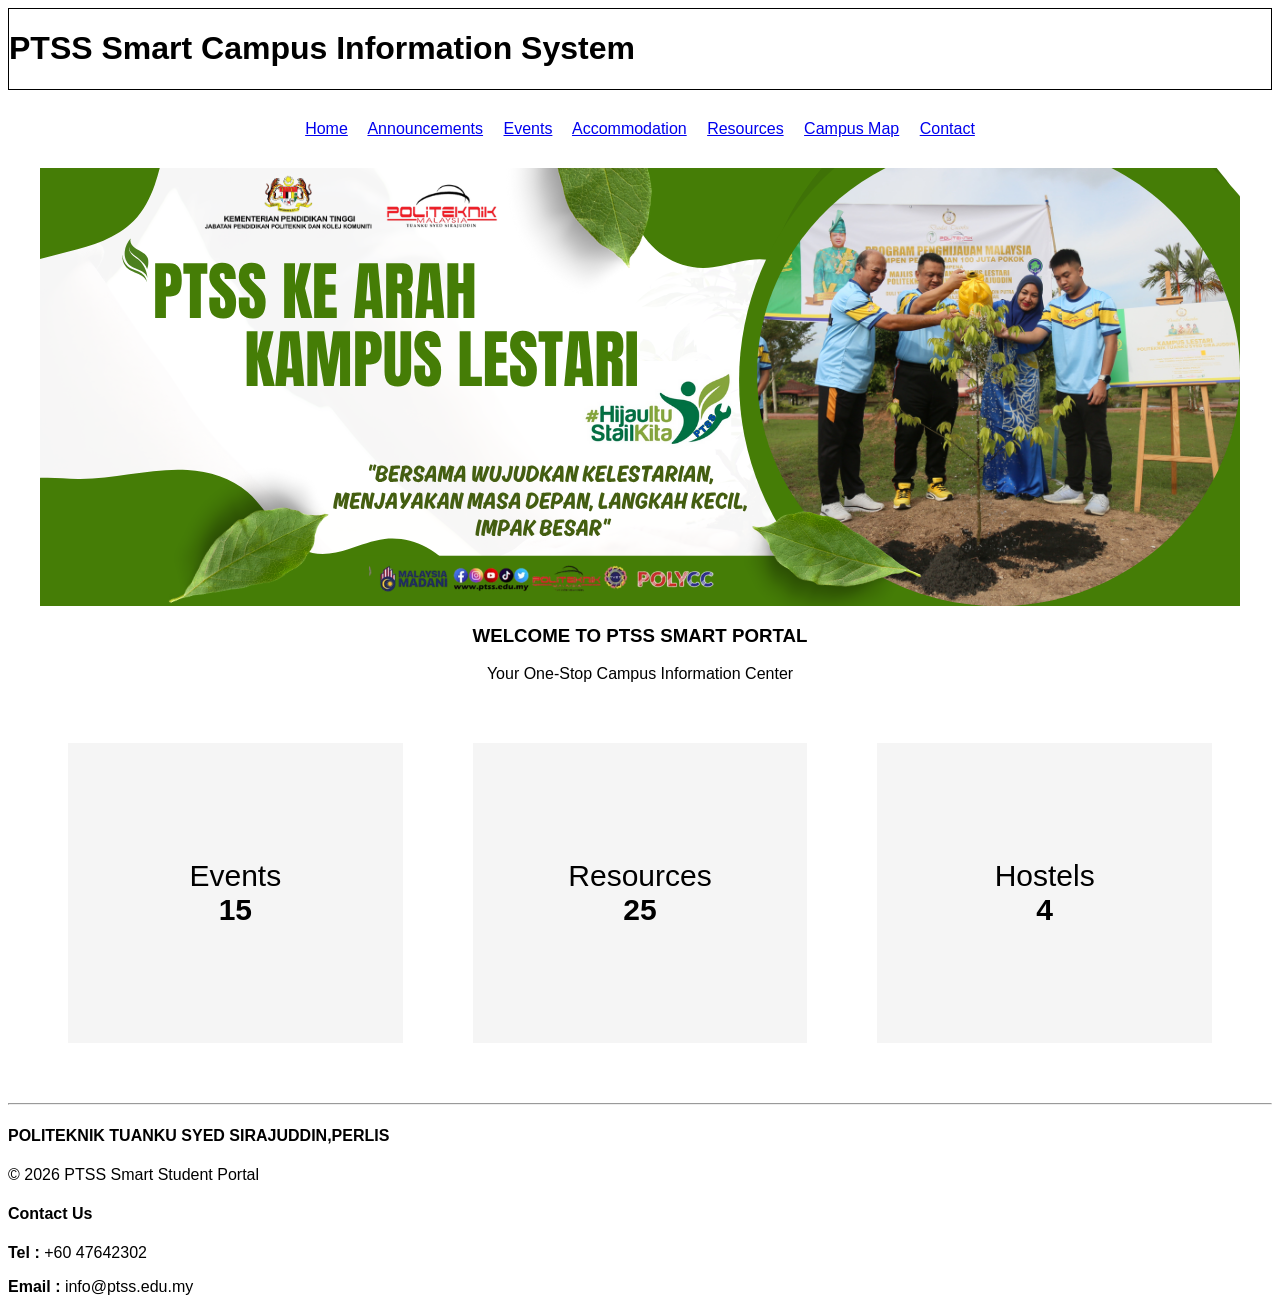
==== index.html @ 2713d823 "first commit" ====
<!doctype html>
<html lang="en">
  <head>
    <meta charset="UTF-8" />
    <meta name="viewport" content="width=device-width, initial-scale=1.0" />
    <title>PTSS Smart Campus Information System</title>
    <link rel="stylesheet" href="style.css" />
  </head>
  <body>
    <header class="header">
      <h1>PTSS Smart Campus Information System</h1>
    </header>

    <nav class="nav">
      <a href="index.html">Home</a>&emsp;
      <a href="announcements.html">Announcements</a>&emsp;
      <a href="event.html">Events</a>&emsp;
      <a href="accommodation.html">Accommodation</a>&emsp;
      <a href="resources.html">Resources</a>&emsp;
      <a href="campus_map.html">Campus Map</a>&emsp;
      <a href="contact.html">Contact</a>
    </nav>

    <section class="section">
      <img class="img" src="image/banner_campus.png" alt="PTSS Campus Banner" />

      <h3>WELCOME TO PTSS SMART PORTAL</h3>
      <p>Your One-Stop Campus Information Center</p>

      <div class="stats">
        <div class="box">Events<br /><b>15</b></div>
        <div class="box">Resources<br /><b>25</b></div>
        <div class="box">Hostels<br /><b>4</b></div>
      </div>
    </section>

    <footer>
      <hr />
      <h4>POLITEKNIK TUANKU SYED SIRAJUDDIN,PERLIS</h4>
      <p>&copy; 2026 PTSS Smart Student Portal</p>
      <h4>Contact Us</h4>
      <p><b>Tel :</b> +60 47642302</p>
      <p><b>Email :</b> info@ptss.edu.my</p>
    </footer>
  </body>
</html>
---- style.css ----
body {
  font-family: Arial;
}

.header {
  border: 1px solid black;
}

.nav {
  margin: 15px;
  padding: 15px;
  text-align: center;
}

.banner {
  background: linear-gradient(135deg, #6f4e37, #c69c6d);
  color: white;
  padding: 30px;
  margin-bottom: 15px;
  border-radius: 10px;
}

.section {
  text-align: center;
}

.section img {
  display: block;
  margin-left: auto;
  margin-right: auto;
}

.stats {
  margin: 30px;
  padding: 30px;
  display: flex;
  gap: 70px;
}

.box {
  text-align: center;
  background-color: #f5f5f5;
  width: 500px;
  height: 300px;
  display: flex;
  justify-content: center;
  align-items: center;
  flex-direction: column;
  font-size: 30px;
}

.map-box {
  height: 450px;
  background: #ddd;
  display: flex;
  justify-content: center;
  align-items: center;
  font-weight: bold;
  margin-bottom: 10px;
  flex-direction: column;
}

.map-box img {
  width: 500px;
}
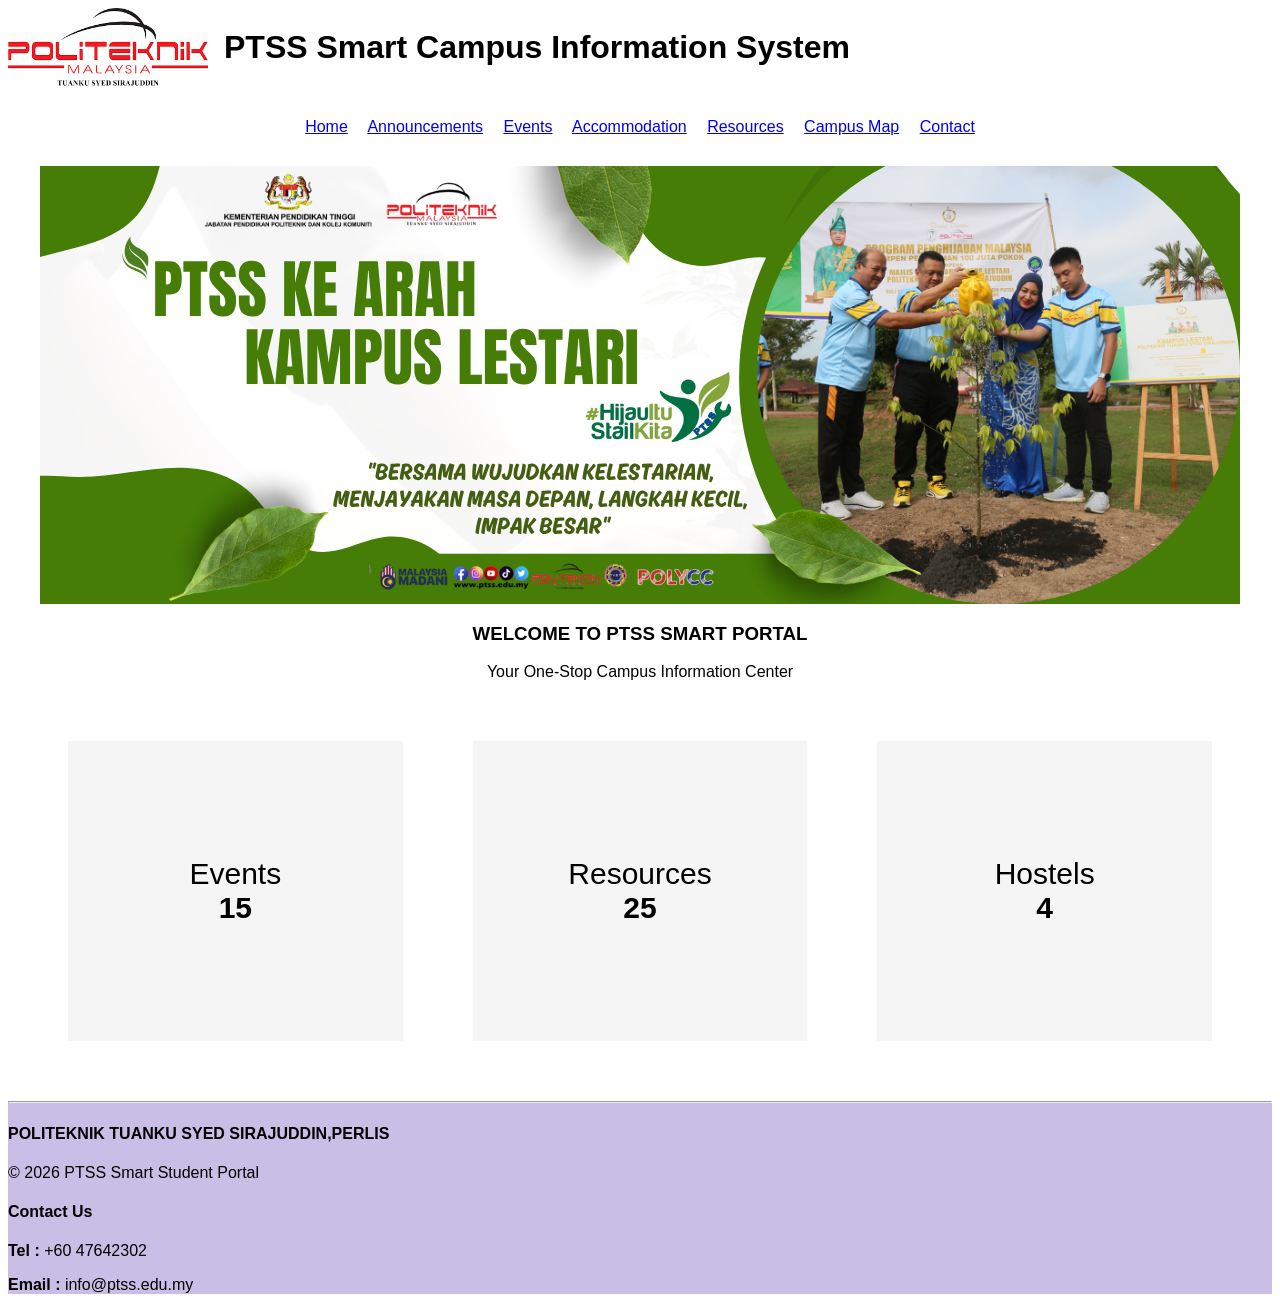
==== commit 87bbfa6a: "update image" ====
--- a/index.html
+++ b/index.html
@@ -8,6 +8,7 @@
   </head>
   <body>
     <header class="header">
+      <img src="image/logo_ptss.png" alt="Logo PTSS" />&emsp;
       <h1>PTSS Smart Campus Information System</h1>
     </header>
 
@@ -34,7 +35,7 @@
       </div>
     </section>
 
-    <footer>
+    <footer class="footer">
       <hr />
       <h4>POLITEKNIK TUANKU SYED SIRAJUDDIN,PERLIS</h4>
       <p>&copy; 2026 PTSS Smart Student Portal</p>
--- a/style.css
+++ b/style.css
@@ -3,7 +3,11 @@
 }
 
 .header {
-  border: 1px solid black;
+  display: flex;
+}
+
+.header img{
+  width: 200px;
 }
 
 .nav {
@@ -63,3 +67,8 @@
 .map-box img {
   width: 500px;
 }
+
+.footer{
+  background-color: rgb(201, 191, 230);
+  color: rgb(0, 0, 0);
+}
